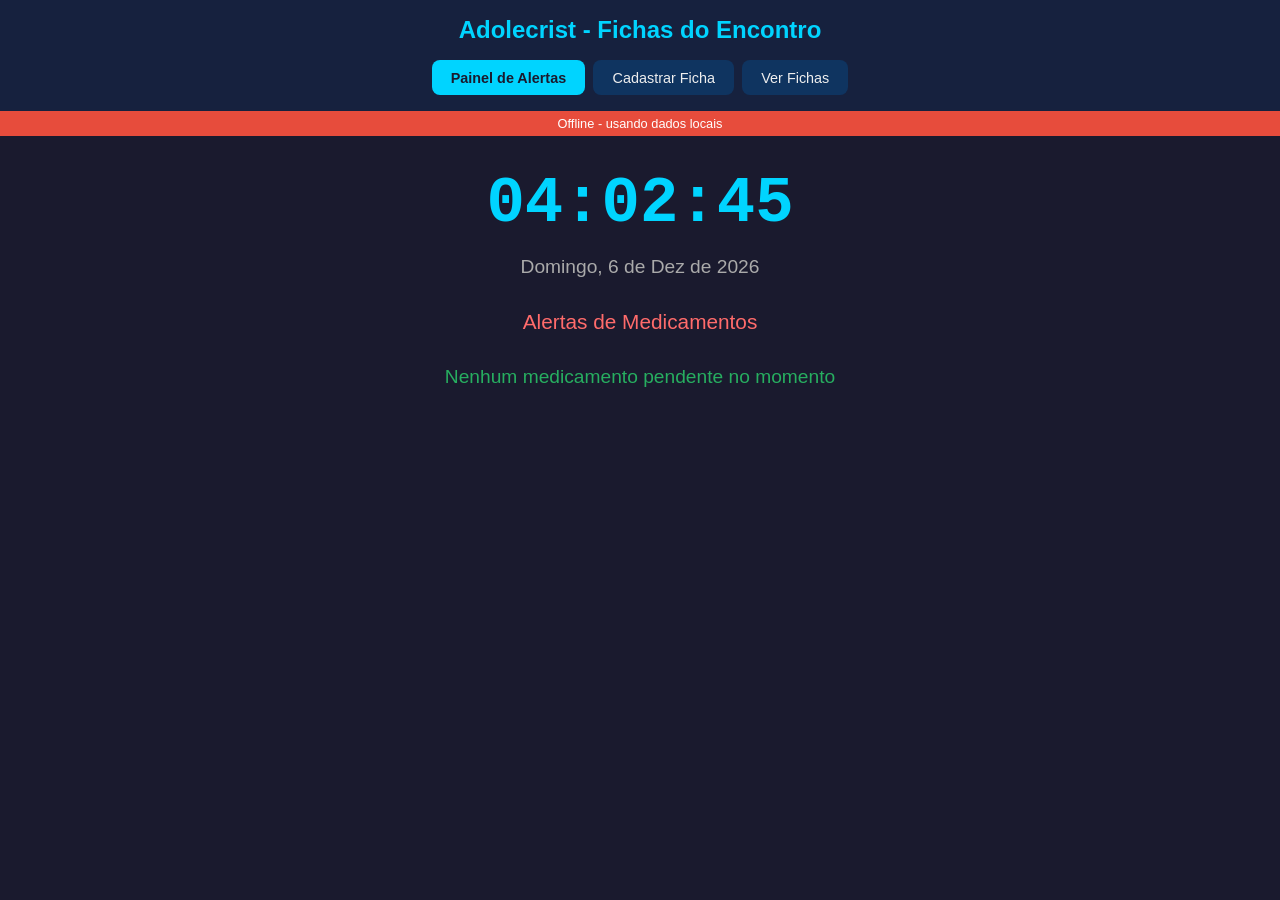
==== encontro/index.html @ c533eab1 "Adiciona pagina do encontro Adolecrist (fichas de medicamentos)" ====
<!DOCTYPE html>
<html lang="pt-BR">
<head>
    <meta charset="UTF-8">
    <meta name="viewport" content="width=device-width, initial-scale=1.0">
    <title>Adolecrist - Fichas do Encontro</title>
    <link rel="stylesheet" href="style.css">
</head>
<body>
    <header>
        <h1>Adolecrist - Fichas do Encontro</h1>
        <nav>
            <button class="nav-btn active" data-page="painel">Painel de Alertas</button>
            <button class="nav-btn" data-page="cadastro">Cadastrar Ficha</button>
            <button class="nav-btn" data-page="fichas">Ver Fichas</button>
        </nav>
    </header>
    <div id="status-sync" class="status-sync"></div>
    <main id="app"></main>
    <script src="app.js"></script>
</body>
</html>
---- encontro/style.css ----
* {
    margin: 0;
    padding: 0;
    box-sizing: border-box;
}

body {
    font-family: 'Segoe UI', Tahoma, Geneva, Verdana, sans-serif;
    background: #1a1a2e;
    color: #eee;
    min-height: 100vh;
}

header {
    background: #16213e;
    padding: 1rem 2rem;
    box-shadow: 0 2px 10px rgba(0,0,0,0.3);
}

header h1 {
    text-align: center;
    color: #00d4ff;
    margin-bottom: 1rem;
    font-size: 1.5rem;
}

nav {
    display: flex;
    justify-content: center;
    gap: 0.5rem;
    flex-wrap: wrap;
}

.nav-btn {
    padding: 0.6rem 1.2rem;
    border: none;
    border-radius: 8px;
    background: #0f3460;
    color: #eee;
    cursor: pointer;
    font-size: 0.9rem;
    transition: all 0.3s;
}

.nav-btn:hover { background: #00d4ff; color: #1a1a2e; }
.nav-btn.active { background: #00d4ff; color: #1a1a2e; font-weight: bold; }

.status-sync {
    text-align: center;
    padding: 0.3rem;
    font-size: 0.8rem;
    display: none;
}
.status-sync.online { display: block; background: #27ae60; color: white; }
.status-sync.offline { display: block; background: #e74c3c; color: white; }
.status-sync.sincronizando { display: block; background: #f39c12; color: white; }

main {
    max-width: 900px;
    margin: 2rem auto;
    padding: 0 1rem;
}

.relogio {
    font-size: 4rem;
    font-weight: bold;
    color: #00d4ff;
    margin: 1rem 0;
    font-family: 'Courier New', monospace;
    text-align: center;
}

.data-atual {
    font-size: 1.2rem;
    color: #aaa;
    margin-bottom: 2rem;
    text-align: center;
}

.alertas-titulo {
    font-size: 1.3rem;
    color: #ff6b6b;
    margin-bottom: 1rem;
    text-align: center;
}

.alerta-card {
    background: #e74c3c;
    color: white;
    padding: 1rem;
    border-radius: 10px;
    margin-bottom: 0.8rem;
    display: flex;
    justify-content: space-between;
    align-items: center;
    animation: pulse 2s infinite;
}
.alerta-card.proximo { background: #f39c12; animation: none; }
.alerta-card.agora { background: #e74c3c; animation: pulse 1.5s infinite; }
.alerta-card.atrasado { background: #c0392b; animation: pulse 2s infinite; }
.alerta-card.confirmado { background: #27ae60; animation: none; opacity: 0.8; }
.alerta-card.ok { background: #27ae60; animation: none; }

@keyframes pulse {
    0%, 100% { transform: scale(1); }
    50% { transform: scale(1.02); }
}

.alerta-info h3 { margin-bottom: 0.3rem; }
.alerta-info p { font-size: 0.85rem; opacity: 0.9; }

.sem-alertas {
    color: #27ae60;
    font-size: 1.2rem;
    margin-top: 2rem;
    text-align: center;
}

.btn-confirmar {
    margin-top: 0.4rem;
    padding: 0.3rem 0.8rem;
    border: 2px solid white;
    border-radius: 6px;
    background: transparent;
    color: white;
    cursor: pointer;
    font-size: 0.8rem;
    font-weight: bold;
    transition: all 0.3s;
}
.btn-confirmar:hover { background: white; color: #e74c3c; }

.form-container {
    background: #16213e;
    padding: 2rem;
    border-radius: 12px;
    box-shadow: 0 4px 15px rgba(0,0,0,0.3);
}
.form-container h2 { color: #00d4ff; margin-bottom: 1.5rem; text-align: center; }

.form-group { margin-bottom: 1rem; }
.form-group label { display: block; margin-bottom: 0.3rem; color: #aaa; font-size: 0.85rem; }
.form-group input,
.form-group textarea {
    width: 100%;
    padding: 0.7rem;
    border: 1px solid #0f3460;
    border-radius: 8px;
    background: #1a1a2e;
    color: #eee;
    font-size: 0.95rem;
}
.form-group textarea { min-height: 60px; resize: vertical; }
.form-row { display: grid; grid-template-columns: 1fr 1fr; gap: 1rem; }

.medicamento-item {
    background: #0f3460;
    padding: 1rem;
    border-radius: 8px;
    margin-bottom: 0.8rem;
    position: relative;
}
.medicamento-item .remover-med {
    position: absolute;
    top: 0.5rem;
    right: 0.5rem;
    background: #e74c3c;
    border: none;
    color: white;
    width: 24px;
    height: 24px;
    border-radius: 50%;
    cursor: pointer;
}

.btn {
    padding: 0.7rem 1.5rem;
    border: none;
    border-radius: 8px;
    cursor: pointer;
    font-size: 0.95rem;
    transition: all 0.3s;
}
.btn-primary { background: #00d4ff; color: #1a1a2e; font-weight: bold; }
.btn-primary:hover { background: #00b8d4; }
.btn-secondary { background: #0f3460; color: #eee; }
.btn-secondary:hover { background: #1a4a8a; }
.btn-danger { background: #e74c3c; color: white; }
.btn-danger:hover { background: #c0392b; }

.fichas-container h2 { color: #00d4ff; margin-bottom: 1.5rem; text-align: center; }

.busca-input {
    width: 100%;
    padding: 0.7rem;
    border: 1px solid #0f3460;
    border-radius: 8px;
    background: #16213e;
    color: #eee;
    font-size: 0.95rem;
    margin-bottom: 1.5rem;
}

.ficha-card {
    background: #16213e;
    padding: 1.5rem;
    border-radius: 12px;
    margin-bottom: 1rem;
    box-shadow: 0 2px 8px rgba(0,0,0,0.2);
}
.ficha-card h3 { color: #00d4ff; margin-bottom: 0.5rem; }
.ficha-card .info-row { display: flex; gap: 1rem; flex-wrap: wrap; margin-bottom: 0.5rem; font-size: 0.9rem; }
.ficha-card .info-row span { color: #aaa; }
.ficha-card .alergias { color: #ff6b6b; margin: 0.5rem 0; }
.ficha-card .medicamentos-lista { margin-top: 0.5rem; }
.ficha-card .med-item {
    background: #0f3460;
    padding: 0.5rem 0.8rem;
    border-radius: 6px;
    margin-bottom: 0.4rem;
    font-size: 0.85rem;
    display: flex;
    justify-content: space-between;
}
.ficha-card .acoes { margin-top: 1rem; display: flex; gap: 0.5rem; }
.sem-fichas { text-align: center; color: #aaa; margin-top: 2rem; }

@media (max-width: 600px) {
    .form-row { grid-template-columns: 1fr; }
    .relogio { font-size: 2.5rem; }
    header h1 { font-size: 1.2rem; }
    .nav-btn { font-size: 0.8rem; padding: 0.5rem 0.8rem; }
}
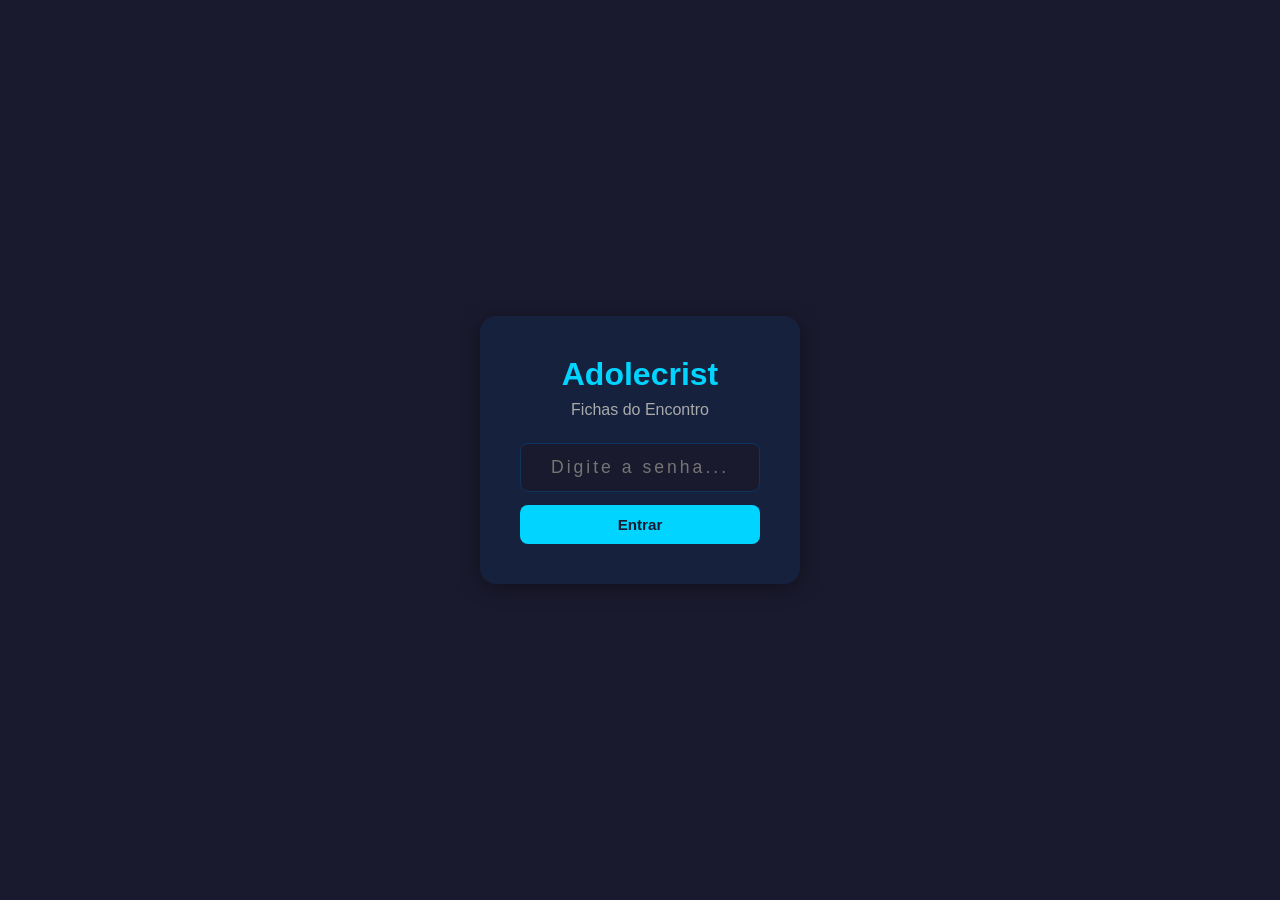
==== commit 156a8120: "Adiciona senha, historico, exportar PDF e botao ligar" ====
--- a/encontro/index.html
+++ b/encontro/index.html
@@ -7,16 +7,31 @@
     <link rel="stylesheet" href="style.css">
 </head>
 <body>
-    <header>
-        <h1>Adolecrist - Fichas do Encontro</h1>
-        <nav>
-            <button class="nav-btn active" data-page="painel">Painel de Alertas</button>
-            <button class="nav-btn" data-page="cadastro">Cadastrar Ficha</button>
-            <button class="nav-btn" data-page="fichas">Ver Fichas</button>
-        </nav>
-    </header>
-    <div id="status-sync" class="status-sync"></div>
-    <main id="app"></main>
+    <!-- Tela de Login -->
+    <div id="tela-login" class="login-container">
+        <div class="login-box">
+            <h1 style="color:#00d4ff; margin-bottom:0.5rem;">Adolecrist</h1>
+            <p style="color:#aaa; margin-bottom:1.5rem;">Fichas do Encontro</p>
+            <input type="password" id="input-senha" placeholder="Digite a senha..." class="login-input">
+            <button id="btn-login" class="btn btn-primary" style="width:100%; margin-top:0.8rem;">Entrar</button>
+            <p id="login-erro" style="color:#e74c3c; margin-top:0.5rem; display:none;">Senha incorreta</p>
+        </div>
+    </div>
+
+    <!-- App principal (escondido ate login) -->
+    <div id="app-container" style="display:none;">
+        <header>
+            <h1>Adolecrist - Fichas do Encontro</h1>
+            <nav>
+                <button class="nav-btn active" data-page="painel">Painel de Alertas</button>
+                <button class="nav-btn" data-page="cadastro">Cadastrar Ficha</button>
+                <button class="nav-btn" data-page="fichas">Ver Fichas</button>
+                <button class="nav-btn" data-page="historico">Historico</button>
+            </nav>
+        </header>
+        <div id="status-sync" class="status-sync"></div>
+        <main id="app"></main>
+    </div>
     <script src="app.js"></script>
 </body>
 </html>
--- a/encontro/style.css
+++ b/encontro/style.css
@@ -152,6 +152,90 @@
 }
 .form-group textarea { min-height: 60px; resize: vertical; }
 .form-row { display: grid; grid-template-columns: 1fr 1fr; gap: 1rem; }
+
+.checkbox-group {
+    display: flex;
+    flex-wrap: wrap;
+    gap: 0.5rem;
+    margin-bottom: 0.5rem;
+}
+
+.checkbox-item {
+    display: flex;
+    align-items: center;
+    gap: 0.3rem;
+    background: #0f3460;
+    padding: 0.4rem 0.7rem;
+    border-radius: 6px;
+    cursor: pointer;
+    font-size: 0.85rem;
+    transition: all 0.2s;
+}
+
+.checkbox-item:hover {
+    background: #1a4a8a;
+}
+
+.checkbox-item input[type="checkbox"] {
+    width: auto;
+    margin: 0;
+}
+
+.checkbox-item input[type="checkbox"]:checked + span {
+    color: #00d4ff;
+}
+
+.outros-input {
+    display: flex;
+    gap: 0.5rem;
+    margin-top: 0.5rem;
+}
+
+.outros-input input {
+    flex: 1;
+    padding: 0.5rem;
+    border: 1px solid #0f3460;
+    border-radius: 8px;
+    background: #1a1a2e;
+    color: #eee;
+    font-size: 0.85rem;
+}
+
+.btn-add-outro {
+    padding: 0.5rem 0.8rem !important;
+    font-size: 1rem !important;
+    font-weight: bold;
+}
+
+.autocomplete-list {
+    display: none;
+    position: absolute;
+    top: 100%;
+    left: 0;
+    right: 0;
+    background: #1a1a2e;
+    border: 1px solid #0f3460;
+    border-radius: 0 0 8px 8px;
+    max-height: 200px;
+    overflow-y: auto;
+    z-index: 100;
+}
+
+.autocomplete-item {
+    padding: 0.6rem 0.8rem;
+    cursor: pointer;
+    font-size: 0.9rem;
+    border-bottom: 1px solid #0f3460;
+}
+
+.autocomplete-item:hover {
+    background: #0f3460;
+    color: #00d4ff;
+}
+
+.autocomplete-item:last-child {
+    border-bottom: none;
+}
 
 .medicamento-item {
     background: #0f3460;
@@ -198,7 +282,73 @@
     background: #16213e;
     color: #eee;
     font-size: 0.95rem;
+    margin-bottom: 0.8rem;
+}
+
+.filtros-container {
     margin-bottom: 1.5rem;
+}
+
+.filtros-btns {
+    display: flex;
+    gap: 0.4rem;
+    flex-wrap: wrap;
+}
+
+.filtro-btn {
+    font-size: 0.75rem !important;
+    padding: 0.4rem 0.7rem !important;
+}
+
+.filtro-btn.active {
+    background: #00d4ff !important;
+    color: #1a1a2e !important;
+}
+
+.resumo-card {
+    background: #16213e;
+    padding: 1rem 1.5rem;
+    border-radius: 12px;
+    margin-bottom: 1.5rem;
+    border: 1px solid #0f3460;
+}
+
+.resumo-secao {
+    margin-bottom: 0.8rem;
+}
+
+.resumo-secao:last-child {
+    margin-bottom: 0;
+}
+
+.resumo-secao h4 {
+    font-size: 0.85rem;
+    margin-bottom: 0.5rem;
+}
+
+.resumo-tags {
+    display: flex;
+    flex-wrap: wrap;
+    gap: 0.4rem;
+}
+
+.tag {
+    padding: 0.25rem 0.6rem;
+    border-radius: 12px;
+    font-size: 0.75rem;
+    font-weight: bold;
+}
+
+.tag-alergia {
+    background: rgba(255, 107, 107, 0.2);
+    color: #ff6b6b;
+    border: 1px solid #ff6b6b;
+}
+
+.tag-restricao {
+    background: rgba(243, 156, 18, 0.2);
+    color: #f39c12;
+    border: 1px solid #f39c12;
 }
 
 .ficha-card {
@@ -230,4 +380,46 @@
     .relogio { font-size: 2.5rem; }
     header h1 { font-size: 1.2rem; }
     .nav-btn { font-size: 0.8rem; padding: 0.5rem 0.8rem; }
+}
+
+/* Login */
+.login-container {
+    display: flex;
+    justify-content: center;
+    align-items: center;
+    min-height: 100vh;
+    padding: 1rem;
+}
+
+.login-box {
+    background: #16213e;
+    padding: 2.5rem;
+    border-radius: 16px;
+    text-align: center;
+    box-shadow: 0 4px 20px rgba(0,0,0,0.4);
+    width: 100%;
+    max-width: 320px;
+}
+
+.login-input {
+    width: 100%;
+    padding: 0.8rem;
+    border: 1px solid #0f3460;
+    border-radius: 8px;
+    background: #1a1a2e;
+    color: #eee;
+    font-size: 1.1rem;
+    text-align: center;
+    letter-spacing: 3px;
+}
+
+/* Botao Ligar */
+.btn-ligar {
+    color: #27ae60;
+    text-decoration: none;
+    font-weight: bold;
+}
+
+.btn-ligar:hover {
+    text-decoration: underline;
 }
